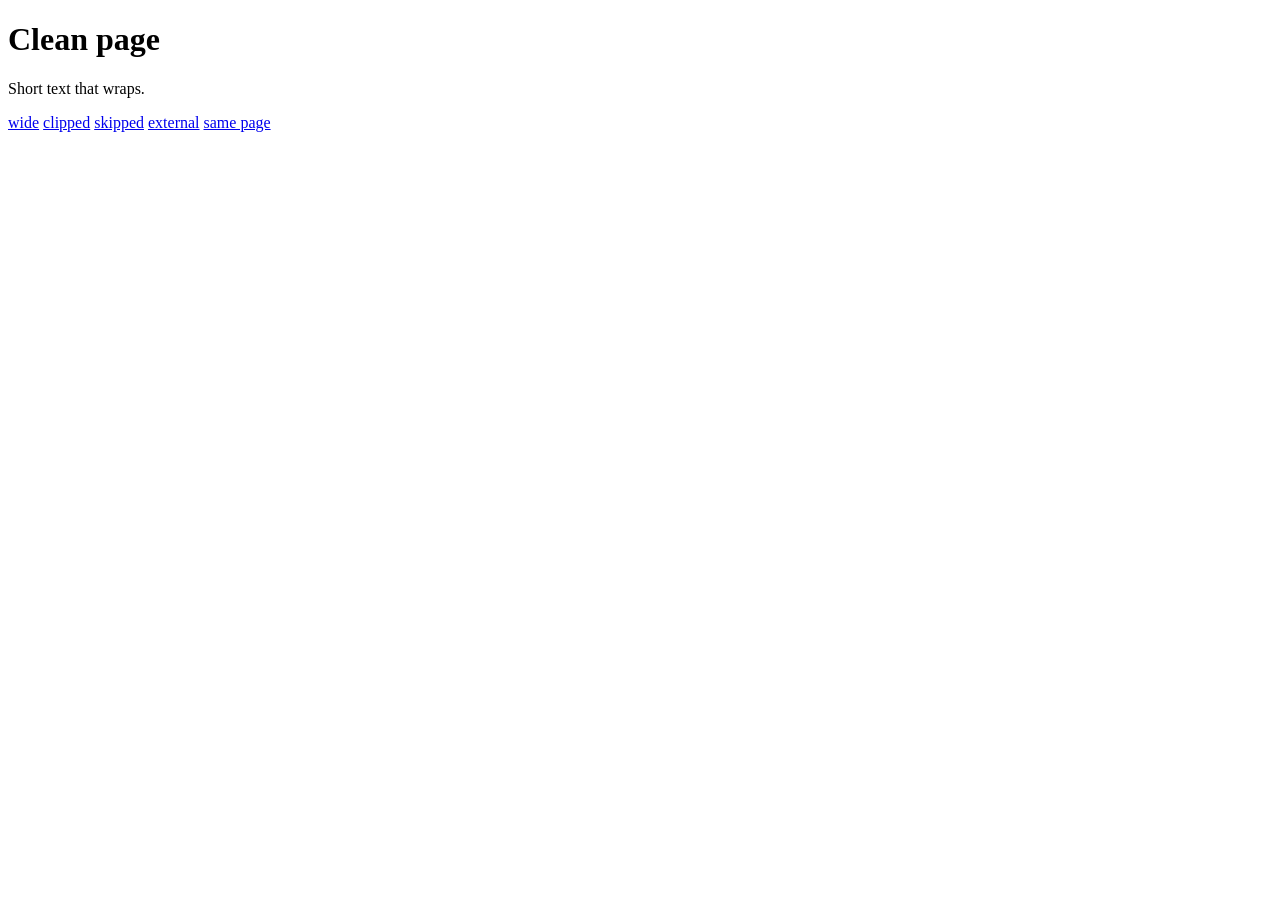
==== tests/fixtures/webshot/audit/index.html @ 957f7b5d "feat(webshot): audit a site for pages wider than a phone webshot_audit (and bin/webshot audit) crawl" ====
<!doctype html><html><head><meta name="viewport" content="width=device-width, initial-scale=1"><title>Clean</title></head><body>
<h1>Clean page</h1><p>Short text that wraps.</p>
<a href="wide.html">wide</a> <a href="clipped.html#top">clipped</a> <a href="skipped/page.html">skipped</a>
<a href="https://example.invalid/away">external</a> <a href="#local">same page</a>
</body></html>
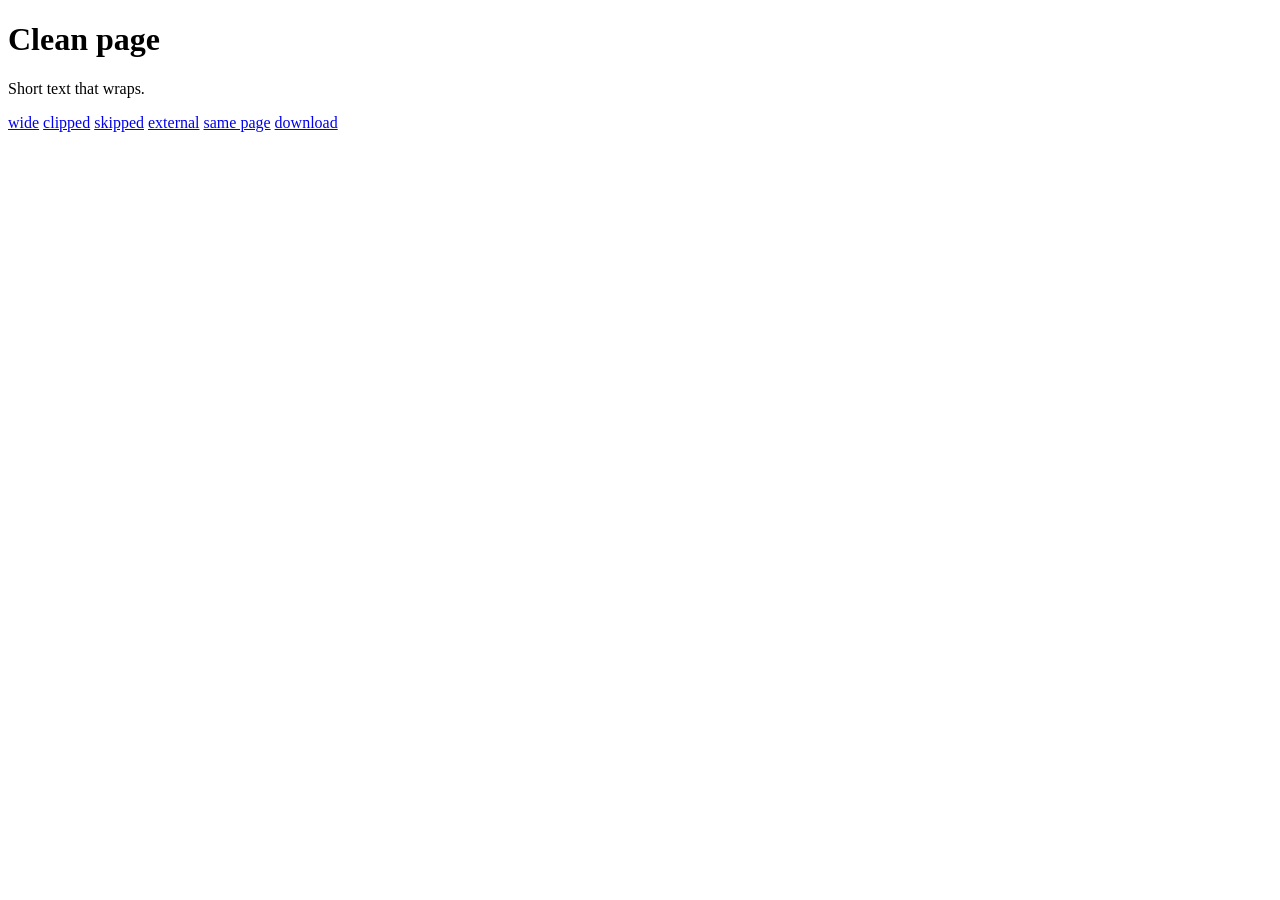
==== commit 7c1cd7a0: "fix(webshot): audit lists downloads apart from load errors A link to a PDF or zip made goto fail wit" ====
--- a/tests/fixtures/webshot/audit/index.html
+++ b/tests/fixtures/webshot/audit/index.html
@@ -1,5 +1,5 @@
 <!doctype html><html><head><meta name="viewport" content="width=device-width, initial-scale=1"><title>Clean</title></head><body>
 <h1>Clean page</h1><p>Short text that wraps.</p>
 <a href="wide.html">wide</a> <a href="clipped.html#top">clipped</a> <a href="skipped/page.html">skipped</a>
-<a href="https://example.invalid/away">external</a> <a href="#local">same page</a>
+<a href="https://example.invalid/away">external</a> <a href="#local">same page</a> <a href="file.zip">download</a>
 </body></html>
